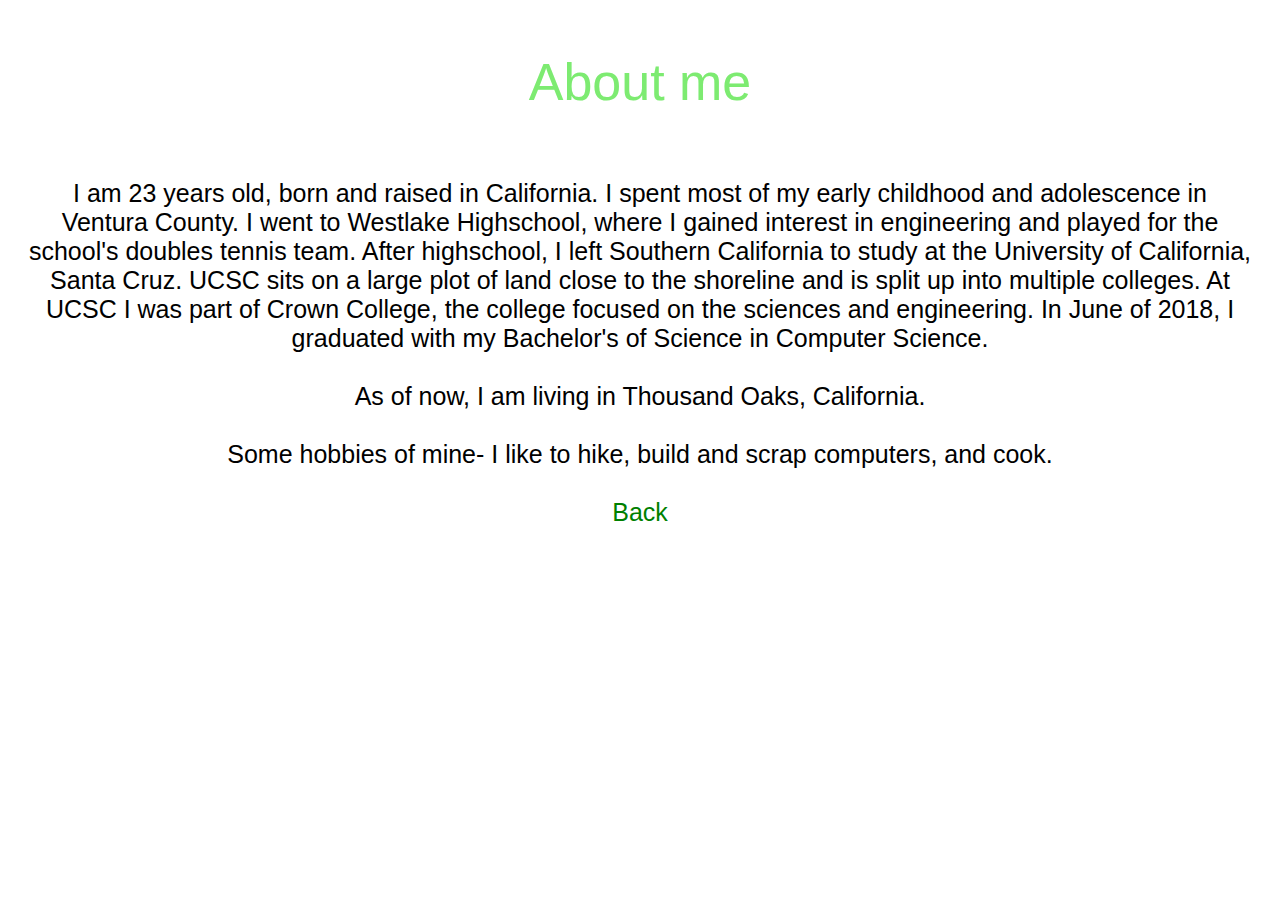
==== public/about.html @ 42b82aed "uploading current version" ====
<!DOCTYPE html>
<html>
  <head>
    <meta charset="utf-8">
    <meta name="viewport" content="width=device-width, initial-scale=1">
	<meta name="format-detection" content="telephone=no">
    <title>Andrew's website</title>
	<link href="styles.css" rel="stylesheet" type="text/css">


  </head>
  <body background="pics/ucsc.jpg">
  
  <p class="heading"> About me </p>
  
  <p class="textBlock"> I am 23 years old, born and raised in California. I spent most of my early childhood and adolescence in Ventura County.
      I went to Westlake Highschool, where I gained interest in engineering and played for the school's doubles tennis team.
	  After highschool, I left Southern California to study at the University of California, Santa Cruz.
      UCSC sits on a large plot of land close to the shoreline and is split up into multiple colleges. At UCSC I was part of 
	  Crown College, the college focused on the sciences and engineering. In June of 2018, I graduated with my Bachelor's of Science
      in Computer Science. <br><br>
	  
	  As of now, I am living in Thousand Oaks, California.
	  <br><br>
	  Some hobbies of mine-
	  I like to hike, build and scrap computers, and cook.
	  <br><br>
	  <a href="index.html" id="nav"> Back </a>
	  
	  </p>
	  



</body>

</html>
---- public/styles.css ----
.heading {
        font-size: calc(1em + 4vmin);
        color: #7deb71;
		text-align:center;
		float:top;
		
		
    }
.keywords {
	font-size:calc(1em + 0.8vmin);
	color: #7deb71;
	text-align:center;
	
	
	
}
.footer{
	width:40%;
	font-size:calc(1em + 0.8vmin);
	height:50%;
	z-index:-1;
	float:right;
	background-color:rgba(255,255,255,0.5);
}

.textBlock{
	font-size:calc(1em + 1vmin);
	background-color:rgba(255,255,255,0.7);
	margin:5px;
	padding:15px;
	float:top;
	text-align:center;
}

#listStyle{
	font-size:calc(1em + 2vmin);
	color: #669432;
	padding-left:20px;
	padding-top:3px;
	padding-bottom:3px;
	background-color:rgba(255,255,255,0.5);
	width:40%;
	float:top;
	
}
li{
	margin:30px;
}
a{
	color: green;
	text-decoration:none;
}
#nav:hover{
	background-color: rgba(255,255,255,0.1);
	color:#7deb71;
	text-decoration:underline;
}
#contact{
	padding-top:20px;
	text-align:center;
	float:right;
	height:50%;
	width:50%;
	
}
#imgPosition{
	padding: 4px;
	float:right;
	background-color: rgba(0,0,0,0.5);
}

html *
{
   font-family: Arial !important;
}
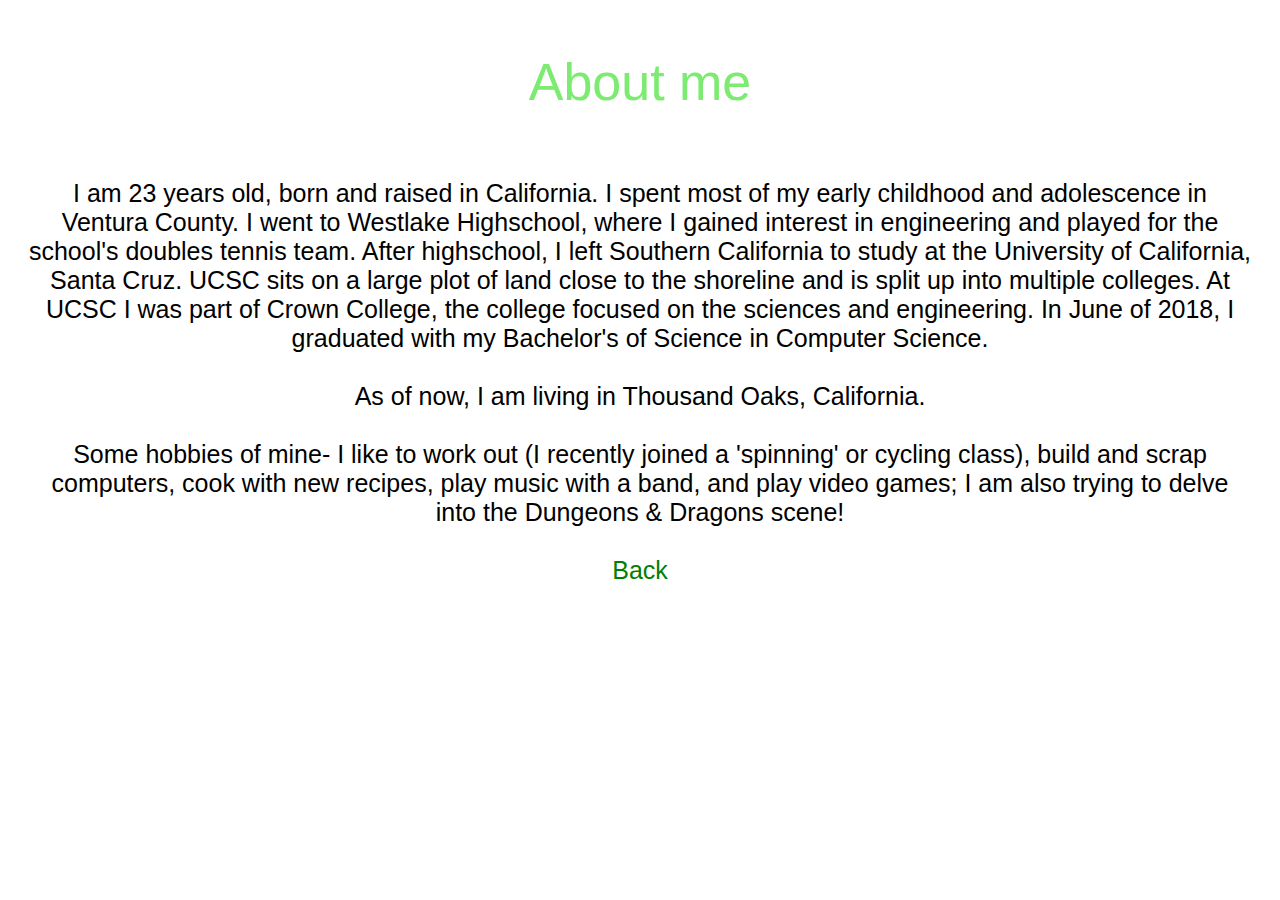
==== commit 20f88713: "small changes" ====
--- a/public/about.html
+++ b/public/about.html
@@ -10,28 +10,29 @@
 
   </head>
   <body background="pics/ucsc.jpg">
-  
+
   <p class="heading"> About me </p>
-  
+
   <p class="textBlock"> I am 23 years old, born and raised in California. I spent most of my early childhood and adolescence in Ventura County.
       I went to Westlake Highschool, where I gained interest in engineering and played for the school's doubles tennis team.
 	  After highschool, I left Southern California to study at the University of California, Santa Cruz.
-      UCSC sits on a large plot of land close to the shoreline and is split up into multiple colleges. At UCSC I was part of 
+      UCSC sits on a large plot of land close to the shoreline and is split up into multiple colleges. At UCSC I was part of
 	  Crown College, the college focused on the sciences and engineering. In June of 2018, I graduated with my Bachelor's of Science
       in Computer Science. <br><br>
-	  
+
 	  As of now, I am living in Thousand Oaks, California.
 	  <br><br>
 	  Some hobbies of mine-
-	  I like to hike, build and scrap computers, and cook.
+	  I like to work out (I recently joined a 'spinning' or cycling class), build and scrap computers, cook with new recipes, play music with a band, and play video games;
+    I am also trying to delve into the Dungeons & Dragons scene!
 	  <br><br>
 	  <a href="index.html" id="nav"> Back </a>
-	  
+
 	  </p>
-	  
+
 
 
 
 </body>
 
-</html>+</html>
--- a/public/styles.css
+++ b/public/styles.css
@@ -8,7 +8,7 @@
 		
     }
 .keywords {
-	font-size:calc(1em + 0.8vmin);
+	font-size:calc(0.8em + 0.8vmin);
 	color: #7deb71;
 	text-align:center;
 	
@@ -17,7 +17,7 @@
 }
 .footer{
 	width:40%;
-	font-size:calc(1em + 0.8vmin);
+	font-size:calc(0.8em + 0.8vmin);
 	height:50%;
 	z-index:-1;
 	float:right;
@@ -34,7 +34,7 @@
 }
 
 #listStyle{
-	font-size:calc(1em + 2vmin);
+	font-size:calc(0.5em + 3vmin);
 	color: #669432;
 	padding-left:20px;
 	padding-top:3px;
